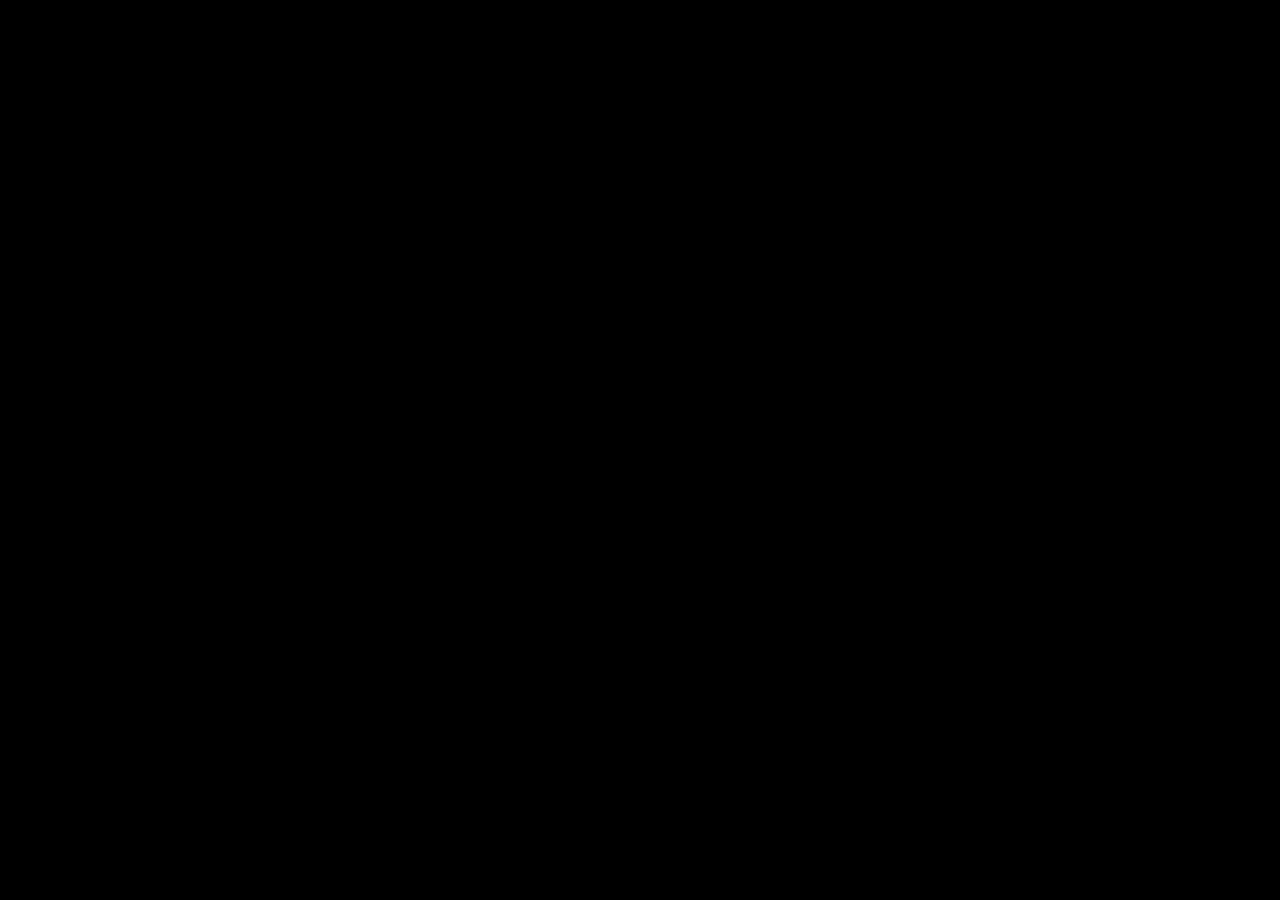
==== index.html @ 7cc52ea9 "Update index.html" ====
<!DOCTYPE html>
<html lang="tr">
<head>
    <meta charset="UTF-8">
    <meta name="viewport" content="width=device-width, initial-scale=1.0">
    <title>Arka Plan Videosu</title>
    <style>
        body, html {
            margin: 0;
            padding: 0;
            height: 100%;
            overflow: hidden; /* Sayfada kaydırma çubuğunu gizler */
            background: #000; /* Video yüklenene kadar veya mobil için arka plan rengi */
        }

        .video-arkaplan {
            position: fixed;
            top: 0;
            right: 0;
            bottom: 0;
            left: 0;
            overflow: hidden;
            z-index: -1; /* Diğer içeriğin arkasında kalmasını sağlar */
        }

        #arkaplan-videom {
            min-width: 100%;
            min-height: 100%;
            object-fit: cover; /* Videonun en-boy oranını koruyarak tüm ekranı kaplamasını sağlar */
        }
    </style>
</head>
<body>

    <div class="video-arkaplan">
        <video autoplay muted loop id="arkaplan-videom">
            <source src="caredit_yeni.mp4" type="video/mp4">
            Tarayıcınız video etiketini desteklemiyor.
        </video>
    </div>

</body>
</html>
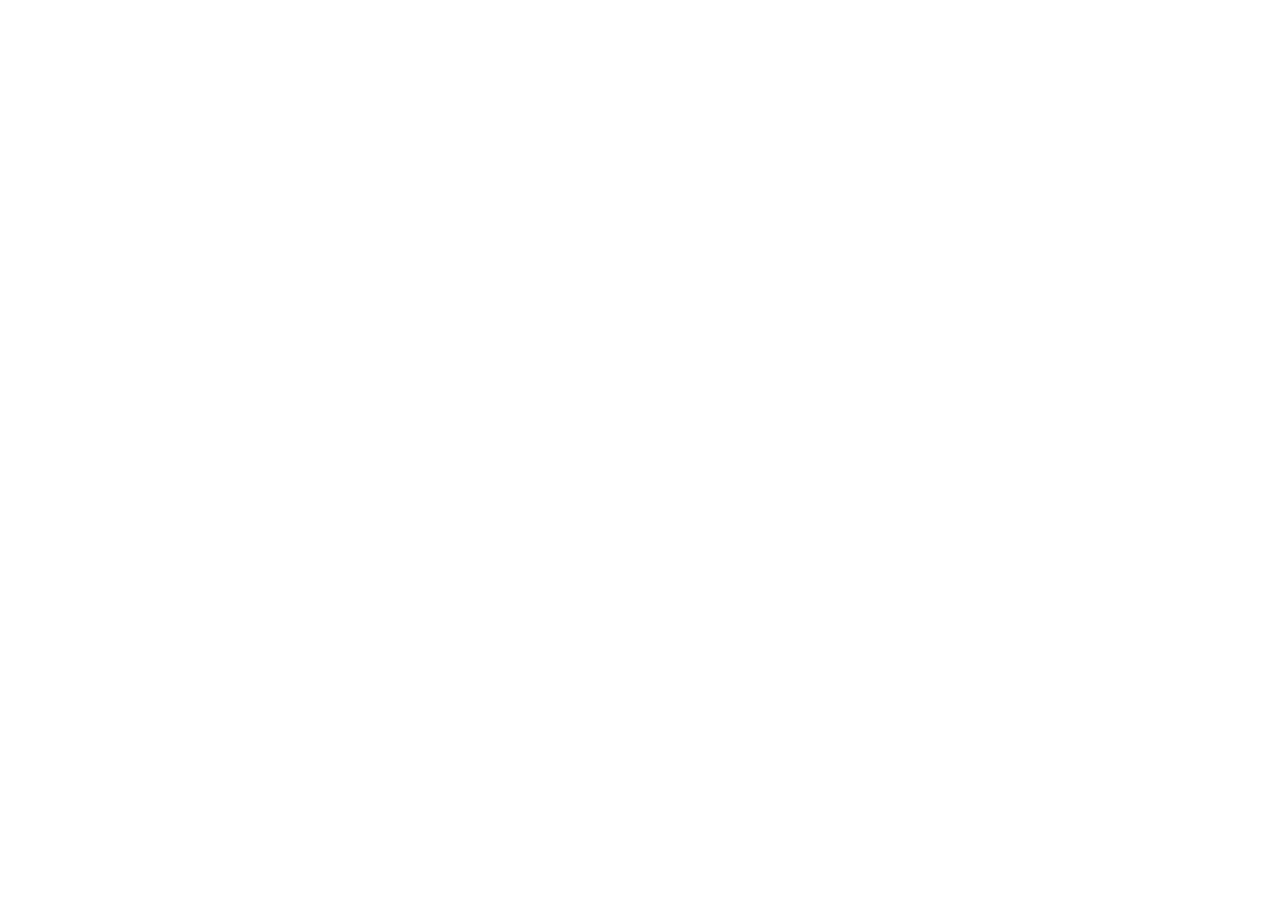
==== commit 18c40595: "Update index.html" ====
--- a/index.html
+++ b/index.html
@@ -3,45 +3,14 @@
 <head>
     <meta charset="UTF-8">
     <meta name="viewport" content="width=device-width, initial-scale=1.0">
-    <title>Arka Plan Videosu</title>
+    <title>Video Arka Planı</title>
     <style>
-        body, html {
-            margin: 0;
-            padding: 0;
-            height: 100%;
-            overflow: hidden; /* Sayfada kaydırma çubuğunu gizler */
-            background: #000; /* Video yüklenene kadar veya mobil için arka plan rengi */
-        }
-
-        .video-arkaplan {
-            position: fixed;
-            top: 0;
-            right: 0;
-            bottom: 0;
-            left: 0;
-            overflow: hidden;
-            z-index: -1; /* Diğer içeriğin arkasında kalmasını sağlar */
-        }
-
-        #arkaplan-videom {
-            min-width: 100%;
-            min-height: 100%;
-            object-fit: cover; /* Videonun en-boy oranını koruyarak tüm ekranı kaplamasını sağlar */
-        }
+        /* Video stilleri burada olacak */
     </style>
 </head>
 <body>
-
     <div class="video-arkaplan">
-        <video autoplay muted loop id="arkaplan-videom">
-            <source src="caredit_yeni.mp4" type="video/mp4">
-            Tarayıcınız video etiketini desteklemiyor.
-        </video>
+        <iframe src="https://player.vimeo.com/video/1118168493?autoplay=1&loop=1&autopause=0&muted=1" frameborder="0" allow="autoplay; fullscreen; picture-in-picture" allowfullscreen></iframe>
     </div>
-
 </body>
 </html>
-
-
-
-
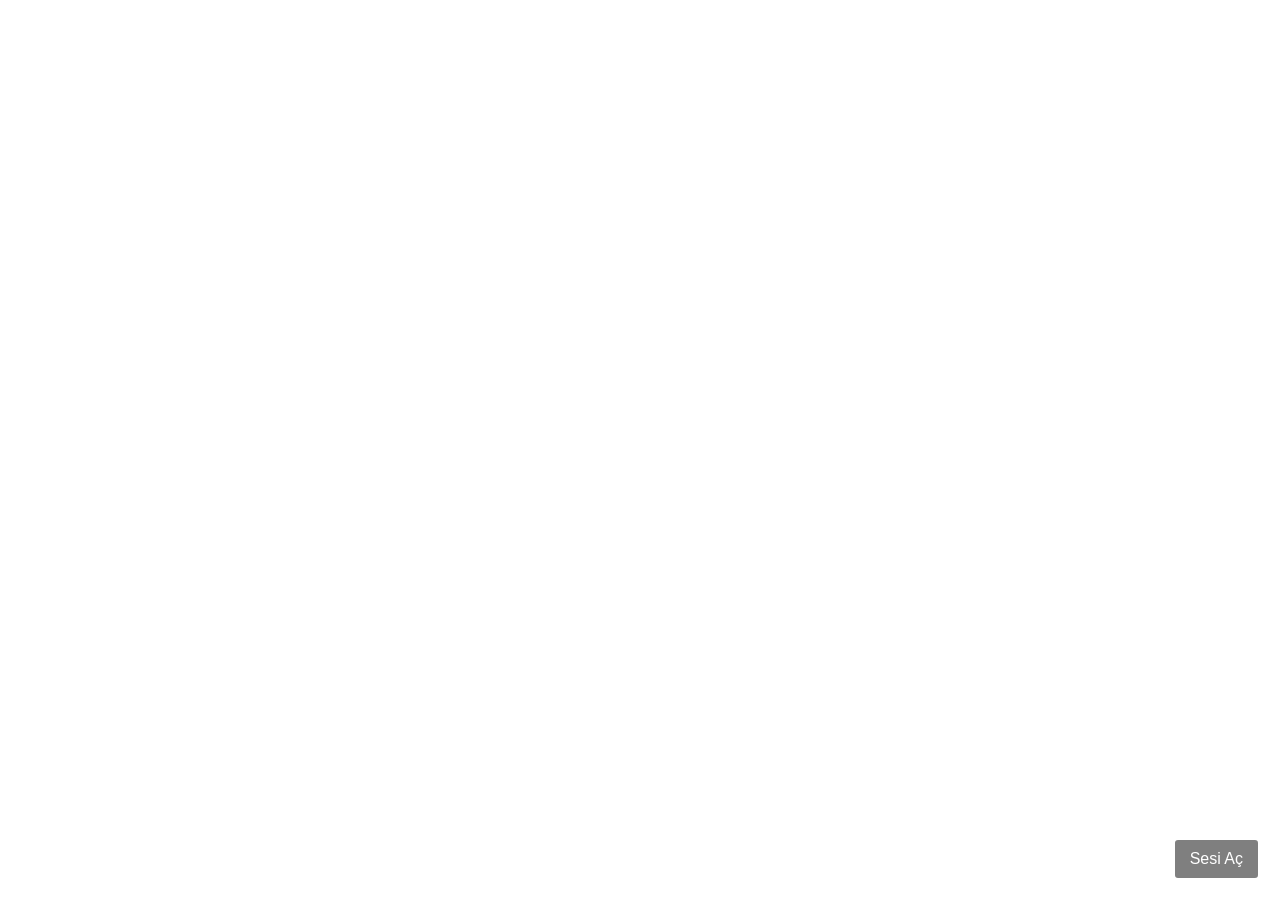
==== commit ee3ada4b: "Update index.html" ====
--- a/index.html
+++ b/index.html
@@ -4,13 +4,93 @@
     <meta charset="UTF-8">
     <meta name="viewport" content="width=device-width, initial-scale=1.0">
     <title>Video Arka Planı</title>
+    
     <style>
-        /* Video stilleri burada olacak */
+        body, html {
+            margin: 0;
+            padding: 0;
+            height: 100%;
+            overflow: hidden;
+            color: white; /* Metin rengini beyaz yapar */
+            font-family: sans-serif;
+            text-align: center;
+        }
+
+        .vimeo-arkaplan {
+            position: fixed;
+            top: 0;
+            left: 0;
+            width: 100%;
+            height: 100%;
+            z-index: -1;
+            pointer-events: none;
+        }
+
+        .vimeo-arkaplan iframe {
+            width: 100vw;
+            height: 56.25vw;
+            min-height: 100vh;
+            min-width: 177.77vh;
+            position: absolute;
+            top: 50%;
+            left: 50%;
+            transform: translate(-50%, -50%);
+        }
+
+        #ses-butonu {
+            position: fixed;
+            bottom: 20px;
+            right: 20px;
+            z-index: 2;
+            padding: 10px 15px;
+            font-size: 16px;
+            background-color: rgba(0, 0, 0, 0.5);
+            color: white;
+            border: 2px solid white;
+            border-radius: 5px;
+            cursor: pointer;
+            backdrop-filter: blur(5px);
+        }
     </style>
 </head>
 <body>
-    <div class="video-arkaplan">
-        <iframe src="https://player.vimeo.com/video/1118168493?autoplay=1&loop=1&autopause=0&muted=1" frameborder="0" allow="autoplay; fullscreen; picture-in-picture" allowfullscreen></iframe>
+
+    <div class="vimeo-arkaplan">
+        <iframe id="vimeo-player"
+            src="https://player.vimeo.com/video/1118168493?autoplay=1&loop=1&autopause=0&background=1&muted=1" 
+            frameborder="0" 
+            allow="autoplay; fullscreen; picture-in-picture" 
+            allowfullscreen>
+        </iframe>
     </div>
+    
+    <button id="ses-butonu">Sesi Aç</button>
+
+    <script>
+        document.addEventListener('DOMContentLoaded', function() {
+            const iframe = document.getElementById('vimeo-player');
+            const button = document.getElementById('ses-butonu');
+            let isMuted = true;
+            
+            // Vimeo Player API'sini kullanmak için
+            const player = new Vimeo.Player(iframe);
+
+            button.addEventListener('click', function() {
+                if (isMuted) {
+                    player.setVolume(1); // Sesi açar
+                    button.textContent = "Sesi Kapat";
+                } else {
+                    player.setVolume(0); // Sesi kapatır
+                    button.textContent = "Sesi Aç";
+                }
+                isMuted = !isMuted;
+            });
+            
+            // Vimeo Player API'sinin yüklenmesi için gerekli
+            const script = document.createElement('script');
+            script.src = 'https://player.vimeo.com/api/player.js';
+            document.body.appendChild(script);
+        });
+    </script>
 </body>
 </html>
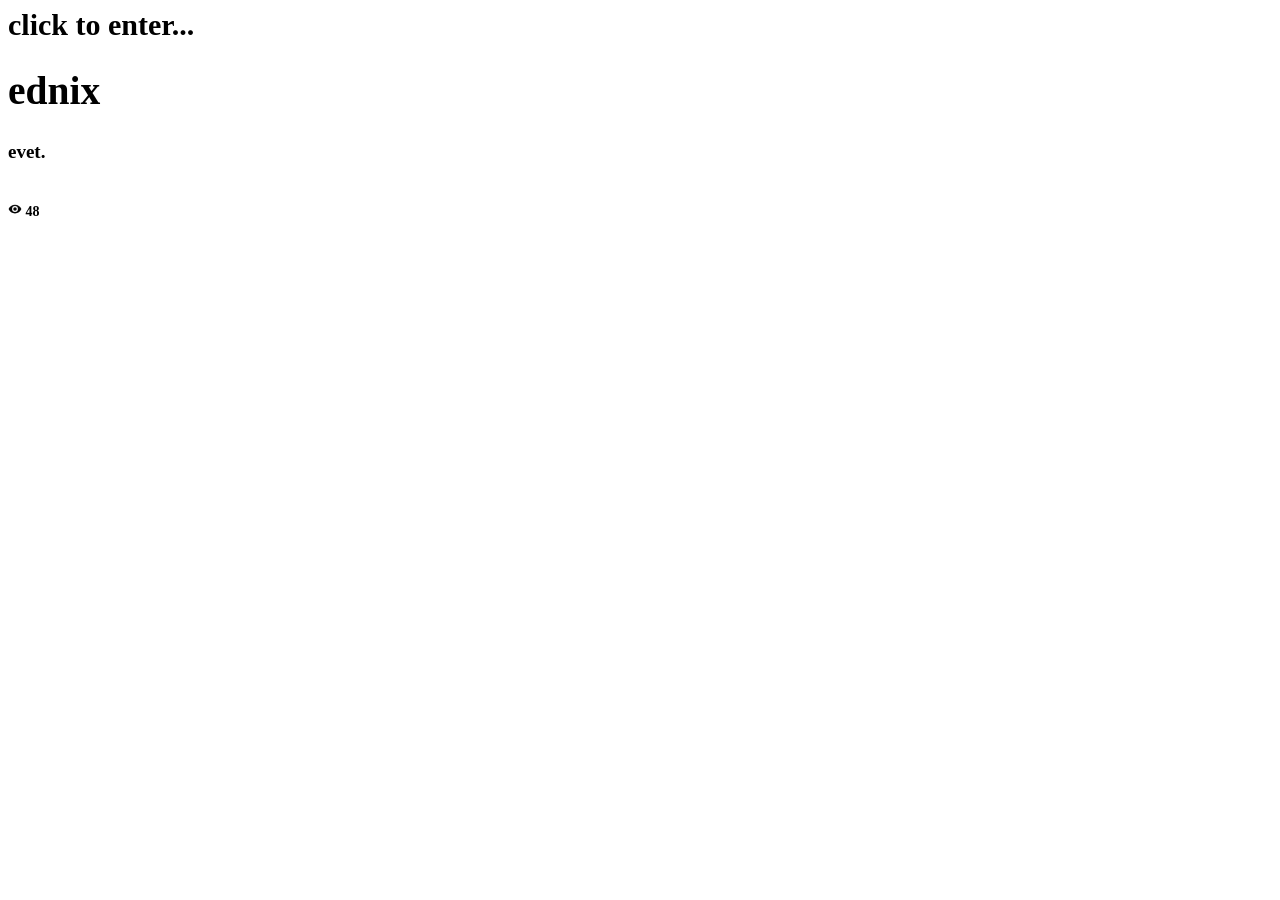
==== commit be259173: "Add files via upload" ====
--- a/index.html
+++ b/index.html
@@ -1,96 +1,19 @@
-<!DOCTYPE html>
-<html lang="tr">
-<head>
-    <meta charset="UTF-8">
-    <meta name="viewport" content="width=device-width, initial-scale=1.0">
-    <title>Video Arka Planı</title>
-    
-    <style>
-        body, html {
-            margin: 0;
-            padding: 0;
-            height: 100%;
-            overflow: hidden;
-            color: white; /* Metin rengini beyaz yapar */
-            font-family: sans-serif;
-            text-align: center;
-        }
-
-        .vimeo-arkaplan {
-            position: fixed;
-            top: 0;
-            left: 0;
-            width: 100%;
-            height: 100%;
-            z-index: -1;
-            pointer-events: none;
-        }
-
-        .vimeo-arkaplan iframe {
-            width: 100vw;
-            height: 56.25vw;
-            min-height: 100vh;
-            min-width: 177.77vh;
-            position: absolute;
-            top: 50%;
-            left: 50%;
-            transform: translate(-50%, -50%);
-        }
-
-        #ses-butonu {
-            position: fixed;
-            bottom: 20px;
-            right: 20px;
-            z-index: 2;
-            padding: 10px 15px;
-            font-size: 16px;
-            background-color: rgba(0, 0, 0, 0.5);
-            color: white;
-            border: 2px solid white;
-            border-radius: 5px;
-            cursor: pointer;
-            backdrop-filter: blur(5px);
-        }
-    </style>
-</head>
-<body>
-
-    <div class="vimeo-arkaplan">
-        <iframe id="vimeo-player"
-            src="https://player.vimeo.com/video/1118168493?autoplay=1&loop=1&autopause=0&background=1&muted=1" 
-            frameborder="0" 
-            allow="autoplay; fullscreen; picture-in-picture" 
-            allowfullscreen>
-        </iframe>
-    </div>
-    
-    <button id="ses-butonu">Sesi Aç</button>
-
-    <script>
-        document.addEventListener('DOMContentLoaded', function() {
-            const iframe = document.getElementById('vimeo-player');
-            const button = document.getElementById('ses-butonu');
-            let isMuted = true;
-            
-            // Vimeo Player API'sini kullanmak için
-            const player = new Vimeo.Player(iframe);
-
-            button.addEventListener('click', function() {
-                if (isMuted) {
-                    player.setVolume(1); // Sesi açar
-                    button.textContent = "Sesi Kapat";
-                } else {
-                    player.setVolume(0); // Sesi kapatır
-                    button.textContent = "Sesi Aç";
-                }
-                isMuted = !isMuted;
-            });
-            
-            // Vimeo Player API'sinin yüklenmesi için gerekli
-            const script = document.createElement('script');
-            script.src = 'https://player.vimeo.com/api/player.js';
-            document.body.appendChild(script);
-        });
-    </script>
-</body>
-</html>
+<!DOCTYPE html><html lang="en"><head><meta charset="utf-8"><meta name="viewport" content="width=device-width, initial-scale=1"><link rel="stylesheet" href="css/d9d228332b73bf1e.css" data-precedence="next"><link rel="stylesheet" href="css/e863440b9e24b00d.css" data-precedence="next"><link rel="stylesheet" href="css/f33d9e502b1e7652.css" data-precedence="next"><link rel="stylesheet" href="css/7c953e22cf4176da.css" data-precedence="next"><link rel="preload" as="script" fetchpriority="low" href="/_next/static/chunks/webpack-c90e5298bae9c105.js"><script src="js/4bd1b696-5cc00fdd89cac993.js" async=""></script><script src="js/1684-ccd0ab83cbafdc8f.js" async=""></script><script src="js/main-app-c95b87e4dbcdea77.js" async=""></script><script src="js/layout-c453b8d241eccdc5.js" async=""></script><script src="js/6874-1335ddc9318d7318.js" async=""></script><script src="js/not-found-c82244e9fe85f8e6.js" async=""></script><script src="js/5322-a31cc2ef467c25bd.js" async=""></script><script src="js/8306-ea0440b802e2d283.js" async=""></script><script src="js/540-dc9b94456c69f193.js" async=""></script><script src="js/1100-1ef0397e08238c46.js" async=""></script><script src="js/9349-a0a548d327b13e51.js" async=""></script><script src="js/6990-20968a621a3be1f5.js" async=""></script><script src="js/9677-fb2b81040d185490.js" async=""></script><script src="js/4923-5305854283867663.js" async=""></script><script src="js/6696-314670b005b014c4.js" async=""></script><script src="js/4203-22bef8ba9e6440e4.js" async=""></script><script src="js/8011-a3879efb92aff950.js" async=""></script><script src="js/3720-3c8ac5ace89120e3.js" async=""></script><script src="js/4999-c488f70b131a6ccf.js" async=""></script><script src="js/page-b97ecd09bc634a83.js" async=""></script><link rel="preload" href="https://sa.guns.lol/latest.js" as="script"><link rel="preload" href="https://assets.guns.lol/cursor-effects.js" as="script"><link rel="preload" href="https://challenges.cloudflare.com/turnstile/v0/api.js" as="script"><link rel="apple-touch-icon" sizes="180x180" href="images/apple-touch-icon.png"><link rel="icon" type="image/png" sizes="32x32" href="images/favicon-32x32.png"><link rel="icon" type="image/png" sizes="16x16" href="images/favicon-16x16.png"><link rel="manifest" href="https://assets.guns.lol/favicon/site.webmanifest"><meta name="theme-color" content="#ffffff"><link href="css/X6XYTKIVDUW7GZTZPZNN4EUM5KH54KHF.css" rel="stylesheet"><title>ednix</title><meta name="description" content="evet."><meta name="author" content="ednix"><meta property="og:title" content="ednix"><meta property="og:description" content="evet."><meta property="og:image" content="images/og.png"><meta property="og:type" content="website"><meta name="twitter:card" content="summary_large_image"><meta name="twitter:title" content="ednix"><meta name="twitter:description" content="evet."><meta name="twitter:image" content="https://og.guns.lol/api/og?username=ednix&t=1757812516960"><script>document.querySelectorAll('body link[rel="icon"], body link[rel="apple-touch-icon"]').forEach(el => document.head.appendChild(el))</script><script src="js/polyfills-42372ed130431b0a.js" nomodule=""></script></head><body><div class="xU1X39_244378cdd5913f278c3a" style="background-image:url(media/7e5d4182-e83e-4881-bd4b-4a511bb89c17.mp4)"></div><div class="t33BNn_4ac5c10f247eb261df8a"><div class="lXNQ0G_dbdc0f63fcf9ce25e8c2" style="font-weight:700;font-size:30px">click to enter...</div></div><script>(self.__next_s=self.__next_s||[]).push(["https://assets.guns.lol/cursor-effects.js",{"id":"_cursor"}])</script><style>
+                    * {
+                      cursor: url(images/3974d0d3-0a32-46ba-9fcb-56ea1152b98c.png) 16 16, auto !important;
+                    }
+                    </style><style>
+                ::-moz-selection {
+                    background: #ffffff;
+                    color: #ffffff;
+                }
+                ::selection {
+                    background: #ffffff;
+                    color: #ffffff;
+                }
+                </style><div class="g09gBy_e606f195670897bc74a6" style="background-color:#ffffff"></div><div style="--presenceUsernameColor:#ffffff;--presenceStatusColor:rgba(255, 255, 255, 0.7);--presenceContainerBackground:rgba(255, 255, 255, 0.07);--presenceContainerBorder:2px solid rgba(255, 255, 255, 0.05);--discordServerMembers:rgba(255, 255, 255, 0.6);--secondTabBackground:rgba(255, 255, 255, 0.07);--secondTabBorder:2px solid rgba(255, 255, 255, 0.05);--discordMissingIcon:rgba(255, 255, 255, 0.25);--modernLayoutSeperator:rgba(255, 255, 255, 0.12);--modernLayoutSeperatorBorder:rgba(255, 255, 255, 0.12);--discordAvatarBorder:2px solid rgba(255, 255, 255, 0.15);--badgeContainerBackground:rgba(255, 255, 255, 0.08);--badgeContainerBorder:2px solid rgba(255, 255, 255, 0.04);--userBadge:20.5px;--textColor:#ffffff;--textColorDarker:rgba(255, 255, 255, 0.5);--iconColor:#ffffff;--backgroundColor:#ffffff;--joinStatus:rgba(255, 255, 255, 0.65);--audioPlayerBar:rgba(255, 255, 255, 0.35);--avatarBorder:2px solid rgba(255, 255, 255, 0.4);--containerColor:rgba(255, 255, 255, 0);--containerBlur:0px;--containerGradient:linear-gradient(25deg, rgba(0, 0, 0, 0), rgba(0, 0, 0, 0));--containerRadius:20px;--containerWidth:40rem;--containerPadding:35px 15px;--volumeBackgroundcolor:rgba(255, 255, 255, 0.2);--volumeBorder:2px solid rgba(255, 255, 255, 0.05);--buttonBackground:rgba(255, 255, 255, 0.22);--buttonBorder:2px solid rgba(255, 255, 255, 0.12);--buttonRadius:12px;--buttonAlign:center;--buttonBackgroundHover:rgba(255, 255, 255, 0.32);--buttonBorderHover:2px solid rgba(255, 255, 255, 0.25);--buttonUrlColor:rgba(255, 255, 255, 0.65);--profileViewsContainerBorder:2px solid rgba(255, 255, 255, 0);--templatePreviewContainerBackground:rgba(255, 255, 255, 0.4);--platformTextColor:rgba(255, 255, 255, 0.4);--secondTabWidgetDescription:rgba(255, 255, 255, 0.6);--audioIconBackground:rgba(255, 255, 255, 0.2);--progessBarFull:rgba(255, 255, 255, 0.3);--progessBarPlaying:#ffffff;--controlButtonsOther:rgba(255, 255, 255, 0.5);--controlButtonPlaying:#ffffff;--controlTextColor:rgba(255, 255, 255, 0.7);--modernLayoutBottomLeftDivider:rgba(255, 255, 255, 0.14);--sleekLayoutTopRightDivider:rgba(255, 255, 255, 0.14)"><div class="m3nOWb_8d25fbd2ec018e7f3333"><div class="rGOXYc_089e78ae7261139e29df"><div class="sumWSY_35f2a4c5b48e5f22cb72" style="position:fixed"><div class="nNbJX2_02af604a2f0bd5f52a08 rWYXuN_85176f7ad5dd05cd2a8a"><div class="v1xy1T_d0dc3a8bbeb8294cbc40"><div></div><div class="aYGbcZ_b7ae81993acc636a36eb false"><h1 class="zZjVXY_f8ef53b912061d92eab6 gXeFtO_7647c44754f67dc2fc89" style="font-weight:600;font-size:39.5px">ednix</h1><h3 class="zUGNbn_1fe480aaf30e20184c29" style="font-weight:570;font-size:19px">evet.</h3></div><div class="h252l1_b4c509d547ebc284a4d0 false"><div class="scVG13_87e32c7ed391a936e81d"><div class="bS1YbN_f868b47b56a17c140676 cy9Uhl_054b200b8dbbc7d63e06"><style>
+                                    .cy9Uhl_054b200b8dbbc7d63e06 svg {
+                                        color: #ffffff!important;
+                                        filter: drop-shadow(#ffffff 1px 0 7px)!important;
+                                    }</style><a target="_blank" href="https://instagram.com/ednix_x"><svg xmlns="http://www.w3.org/2000/svg" width="1em" height="1em" viewBox="3 2.98 18.01 18.04"><path fill="currentColor" d="M20.947 8.305a6.53 6.53 0 0 0-.419-2.216a4.61 4.61 0 0 0-2.633-2.633a6.606 6.606 0 0 0-2.186-.42c-.962-.043-1.267-.055-3.709-.055s-2.755 0-3.71.055a6.606 6.606 0 0 0-2.185.42a4.607 4.607 0 0 0-2.633 2.633a6.554 6.554 0 0 0-.419 2.185c-.043.963-.056 1.268-.056 3.71s0 2.754.056 3.71c.015.748.156 1.486.419 2.187a4.61 4.61 0 0 0 2.634 2.632a6.584 6.584 0 0 0 2.185.45c.963.043 1.268.056 3.71.056s2.755 0 3.71-.056a6.59 6.59 0 0 0 2.186-.419a4.615 4.615 0 0 0 2.633-2.633c.263-.7.404-1.438.419-2.187c.043-.962.056-1.267.056-3.71c-.002-2.442-.002-2.752-.058-3.709zm-8.953 8.297c-2.554 0-4.623-2.069-4.623-4.623s2.069-4.623 4.623-4.623a4.623 4.623 0 0 1 0 9.246zm4.807-8.339a1.077 1.077 0 0 1-1.078-1.078a1.077 1.077 0 1 1 2.155 0c0 .596-.482 1.078-1.077 1.078z"></path><circle cx="11.994" cy="11.979" r="3.003" fill="currentColor"></circle></svg></a></div></div></div></div><script>(self.__next_s=self.__next_s||[]).push([0,{"children":"\n        const workerScript = `        \n            import init, { GunsSolver } from 'https://assets.guns.lol/pkg/_gunslolpow.js';\n            self.onmessage = async function (event) {               \n                const { ps, d, c, _n, org_ts } = event.data;\n                await init();\n                const _get_s = new GunsSolver(ps, c, parseInt(d), false, _n);\n                const ts = Math.floor(Date.now() / 1000);\n                const _tsoff = ts - Number(org_ts);\n                const tsp = ts - _tsoff;\n                const _res = await _get_s.solve_pow();    \n                if (_res !== null) {\n                    self.postMessage({ _res, ps, tsp, _n, c });\n                }\n            };\n        `;\n\n        const blob = new Blob([workerScript], { type: \"application/javascript\" });\n        const worker = new Worker(URL.createObjectURL(blob), { type: \"module\" });\n\n        worker.postMessage({\n            ps: '2888bcdeb35d39c9dc2d2446bcd639fbf4131710d9df01d471a75a510be',\n            d: '5',\n            c: 'b00ab88f0585d91a08471b64d81fb16103bc57412da54630909ae19adf4e8158',\n            _n: 'TRcEBSQ0DpZNVFdN',\n            org_ts: '1757812516'\n        });\n\n        worker.onmessage = async function (event) {\n            const { _res, ps, tsp, _n, c } = event.data;\n            if (_res !== undefined) {\n                await getResult(_res);\n            }\n        };\n    ","id":"_code"}])</script><div class="cf-turnstile" style="display:none" data-sitekey="0x4AAAAAAAgU7T2niLQD-TLm" data-callback="getToken"></div><div class="jVyntN_599d5ef2ae281840bef2 false" style="bottom:12px;left:15px"><span style="font-weight:550;font-size:14px"><svg xmlns="http://www.w3.org/2000/svg" width="1em" height="1em" viewBox="0 0 24 24"><path fill="currentColor" d="M12 9a3 3 0 0 0-3 3a3 3 0 0 0 3 3a3 3 0 0 0 3-3a3 3 0 0 0-3-3m0 8a5 5 0 0 1-5-5a5 5 0 0 1 5-5a5 5 0 0 1 5 5a5 5 0 0 1-5 5m0-12.5C7 4.5 2.73 7.61 1 12c1.73 4.39 6 7.5 11 7.5s9.27-3.11 11-7.5c-1.73-4.39-6-7.5-11-7.5"></path></svg> <!-- -->48</span></div></div></div></div></div></div><!--$--><!--/$--><!--$--><!--/$--><script src="js/webpack-c90e5298bae9c105.js" async=""></script><script>(self.__next_f=self.__next_f||[]).push([0])</script><script>self.__next_f.push([1,"1:\"$Sreact.fragment\"\n2:I[69243,[\"7177\",\"static/chunks/app/layout-c453b8d241eccdc5.js\"],\"\"]\n3:I[56496,[\"7177\",\"static/chunks/app/layout-c453b8d241eccdc5.js\"],\"default\"]\n4:I[87555,[],\"\"]\n5:I[31295,[],\"\"]\n6:I[6874,[\"6874\",\"static/chunks/6874-1335ddc9318d7318.js\",\"4345\",\"static/chunks/app/not-found-c82244e9fe85f8e6.js\"],\"\"]\n8:I[59665,[],\"MetadataBoundary\"]\na:I[59665,[],\"OutletBoundary\"]\nd:I[74911,[],\"AsyncMetadataOutlet\"]\nf:I[59665,[],\"ViewportBoundary\"]\n11:I[26614,[],\"\"]\n12:\"$Sreact.suspense\"\n13:I[74911,[],\"AsyncMetadata\"]\n:HL[\"/_next/static/css/d9d228332b73bf1e.css\",\"style\"]\n:HL[\"/_next/static/css/e863440b9e24b00d.css\",\"style\"]\n:HL[\"/_next/static/css/f33d9e502b1e7652.css\",\"style\"]\n:HL[\"/_next/static/css/7c953e22cf4176da.css\",\"style\"]\n"])</script><script>self.__next_f.push([1,"0:{\"P\":null,\"b\":\"5CVSkB92n_Afee6eFQA_5\",\"p\":\"\",\"c\":[\"\",\"ednix\"],\"i\":false,\"f\":[[[\"\",{\"children\":[[\"username\",\"ednix\",\"d\"],{\"children\":[\"__PAGE__\",{}]}]},\"$undefined\",\"$undefined\",true],[\"\",[\"$\",\"$1\",\"c\",{\"children\":[[[\"$\",\"link\",\"0\",{\"rel\":\"stylesheet\",\"href\":\"/_next/static/css/d9d228332b73bf1e.css\",\"precedence\":\"next\",\"crossOrigin\":\"$undefined\",\"nonce\":\"$undefined\"}]],[\"$\",\"html\",null,{\"lang\":\"en\",\"children\":[[\"$\",\"head\",null,{\"children\":[[\"$\",\"link\",null,{\"href\":\"https://assets.guns.lol/fonts/X6XYTKIVDUW7GZTZPZNN4EUM5KH54KHF.css\",\"rel\":\"stylesheet\"}],[\"$\",\"$L2\",null,{\"src\":\"https://sa.guns.lol/latest.js\",\"id\":\"_sa\"}],[\"$\",\"link\",null,{\"rel\":\"apple-touch-icon\",\"sizes\":\"180x180\",\"href\":\"https://assets.guns.lol/favicon/apple-touch-icon.png\"}],[\"$\",\"link\",null,{\"rel\":\"icon\",\"type\":\"image/png\",\"sizes\":\"32x32\",\"href\":\"https://assets.guns.lol/favicon/favicon-32x32.png\"}],[\"$\",\"link\",null,{\"rel\":\"icon\",\"type\":\"image/png\",\"sizes\":\"16x16\",\"href\":\"https://assets.guns.lol/favicon/favicon-16x16.png\"}],[\"$\",\"link\",null,{\"rel\":\"manifest\",\"href\":\"https://assets.guns.lol/favicon/site.webmanifest\"}]]}],[\"$\",\"body\",null,{\"children\":[[\"$\",\"$L3\",null,{}],[\"$\",\"$L4\",null,{\"parallelRouterKey\":\"children\",\"error\":\"$undefined\",\"errorStyles\":\"$undefined\",\"errorScripts\":\"$undefined\",\"template\":[\"$\",\"$L5\",null,{}],\"templateStyles\":\"$undefined\",\"templateScripts\":\"$undefined\",\"notFound\":[[\"$\",\"div\",null,{\"className\":\"eFXwWB_acae7ef2ade572800706\",\"children\":[\"$\",\"div\",null,{\"className\":\"xXlW3w_2a483bfff065871e1e78\",\"children\":[[\"$\",\"svg\",null,{\"xmlns\":\"http://www.w3.org/2000/svg\",\"width\":\"1em\",\"height\":\"1em\",\"viewBox\":\"0 0 24 24\",\"children\":[\"$\",\"path\",null,{\"fill\":\"currentColor\",\"d\":\"M13 2v14.5h-2V2zm-2 17h2.004v2.004H11z\"}]}],[\"$\",\"h1\",null,{\"children\":\"We couldn't find this page.\"}],[\"$\",\"h3\",null,{\"children\":\"The page you are looking for doesn't exist.\"}],[\"$\",\"div\",null,{\"className\":\"zCFsUW_1091dd5bbcca39b5f847\",\"children\":[\"$\",\"$L6\",null,{\"href\":\"/\",\"children\":\"Go Home\"}]}]]}]}],[[\"$\",\"link\",\"0\",{\"rel\":\"stylesheet\",\"href\":\"/_next/static/css/f33d9e502b1e7652.css\",\"precedence\":\"next\",\"crossOrigin\":\"$undefined\",\"nonce\":\"$undefined\"}]]],\"forbidden\":\"$undefined\",\"unauthorized\":\"$undefined\"}]]}]]}]]}],{\"children\":[[\"username\",\"ednix\",\"d\"],[\"$\",\"$1\",\"c\",{\"children\":[null,[\"$\",\"$L4\",null,{\"parallelRouterKey\":\"children\",\"error\":\"$undefined\",\"errorStyles\":\"$undefined\",\"errorScripts\":\"$undefined\",\"template\":[\"$\",\"$L5\",null,{}],\"templateStyles\":\"$undefined\",\"templateScripts\":\"$undefined\",\"notFound\":\"$undefined\",\"forbidden\":\"$undefined\",\"unauthorized\":\"$undefined\"}]]}],{\"children\":[\"__PAGE__\",[\"$\",\"$1\",\"c\",{\"children\":[\"$L7\",[\"$\",\"$L8\",null,{\"children\":\"$L9\"}],[[\"$\",\"link\",\"0\",{\"rel\":\"stylesheet\",\"href\":\"/_next/static/css/e863440b9e24b00d.css\",\"precedence\":\"next\",\"crossOrigin\":\"$undefined\",\"nonce\":\"$undefined\"}],[\"$\",\"link\",\"1\",{\"rel\":\"stylesheet\",\"href\":\"/_next/static/css/f33d9e502b1e7652.css\",\"precedence\":\"next\",\"crossOrigin\":\"$undefined\",\"nonce\":\"$undefined\"}],[\"$\",\"link\",\"2\",{\"rel\":\"stylesheet\",\"href\":\"/_next/static/css/7c953e22cf4176da.css\",\"precedence\":\"next\",\"crossOrigin\":\"$undefined\",\"nonce\":\"$undefined\"}]],[\"$\",\"$La\",null,{\"children\":[\"$Lb\",\"$Lc\",[\"$\",\"$Ld\",null,{\"promise\":\"$@e\"}]]}]]}],{},null,false]},null,false]},null,false],[\"$\",\"$1\",\"h\",{\"children\":[null,[\"$\",\"$1\",\"ArrBwr8btO0wil0GRV0Jb\",{\"children\":[[\"$\",\"$Lf\",null,{\"children\":\"$L10\"}],null]}],null]}],false]],\"m\":\"$undefined\",\"G\":[\"$11\",\"$undefined\"],\"s\":false,\"S\":false}\n"])</script><script>self.__next_f.push([1,"9:[\"$\",\"$12\",null,{\"fallback\":null,\"children\":[\"$\",\"$L13\",null,{\"promise\":\"$@14\"}]}]\nc:null\n"])</script><script>self.__next_f.push([1,"15:I[74999,[\"6874\",\"static/chunks/6874-1335ddc9318d7318.js\",\"5322\",\"static/chunks/5322-a31cc2ef467c25bd.js\",\"8306\",\"static/chunks/8306-ea0440b802e2d283.js\",\"540\",\"static/chunks/540-dc9b94456c69f193.js\",\"1100\",\"static/chunks/1100-1ef0397e08238c46.js\",\"9349\",\"static/chunks/9349-a0a548d327b13e51.js\",\"6990\",\"static/chunks/6990-20968a621a3be1f5.js\",\"9677\",\"static/chunks/9677-fb2b81040d185490.js\",\"4923\",\"static/chunks/4923-5305854283867663.js\",\"6696\",\"static/chunks/6696-314670b005b014c4.js\",\"4203\",\"static/chunks/4203-22bef8ba9e6440e4.js\",\"8011\",\"static/chunks/8011-a3879efb92aff950.js\",\"3720\",\"static/chunks/3720-3c8ac5ace89120e3.js\",\"4999\",\"static/chunks/4999-c488f70b131a6ccf.js\",\"1911\",\"static/chunks/app/%5Busername%5D/page-b97ecd09bc634a83.js\"],\"default\"]\n"])</script><script>self.__next_f.push([1,"7:[\"$\",\"$L15\",null,{\"data\":{\"_id\":\"66fd15a71353490f53f03a6a\",\"username\":\"ednix\",\"account_created\":1727862183,\"verified\":true,\"alias\":\"\",\"config\":{\"description\":\"evet.\",\"color\":\"#ffffff\",\"text_color\":\"#ffffff\",\"bg_color\":\"#ffffff\",\"icon_color\":\"#ffffff\",\"gradient_1\":\"#000000\",\"gradient_2\":\"#000000\",\"profile_gradient\":true,\"presence\":\"disabled\",\"audio\":[{\"url\":\"https://r2.guns.lol/56fe4c17-2dbd-4a1b-98b4-465f08810bb5.mp3\",\"title\":\"Depression...\",\"duration\":\"0:59\",\"selected\":true,\"id\":\"7756ef9b-5b60-4a3a-b2af-7b76d5966991\",\"cover\":\"https://r2.guns.lol/48bd74e2-16f2-4912-abe1-a81bfaa31761.webp\"},{\"url\":\"https://r2.guns.lol/e671bf46-cc1f-425e-8482-63343bbef8fd.mp3\",\"title\":\"Bengier kurwy v3\",\"duration\":\"5:02\",\"selected\":false,\"id\":\"bb290828-cbf4-4b4b-971f-75cf0026eda6\",\"cover\":\"https://r2.guns.lol/2bee0889-7360-4be6-83aa-cfd4f5cfe82b.webp\"}],\"avatar\":\"\",\"custom_cursor\":\"https://r2.guns.lol/3974d0d3-0a32-46ba-9fcb-56ea1152b98c.png\",\"url\":\"https://r2.guns.lol/7e5d4182-e83e-4881-bd4b-4a511bb89c17.mp4\",\"animated_title\":false,\"monochrome\":true,\"volume_control\":false,\"use_discord_avatar\":false,\"swap_colors\":false,\"social_glow\":true,\"badge_glow\":false,\"display_name\":\"\",\"background_effects\":\"none\",\"username_effects\":\"rgb\",\"shuffle_audios\":true,\"location\":\"\",\"username_glow\":false,\"discord_avatar_decoration\":false,\"blur\":0,\"opacity\":0,\"page_views\":48,\"user_badges\":[],\"custom_badges\":[],\"socials\":[{\"social\":\"instagram\",\"value\":\"https://instagram.com/ednix_x\",\"id\":\"bbfa6e1c-4a9e-4f1b-b200-a1ca432aced0\",\"icon\":\"\"}],\"premium\":{\"effects_color\":\"#ffffff\",\"badge_color\":\"#ffffff\",\"border_color\":\"#ffffff\",\"typewriter_enabled\":false,\"typewriter_speed\":5,\"typewriter_delete_speed\":7,\"typewriter\":[],\"hide_views\":false,\"border_enabled\":false,\"second_tab_enabled\":false,\"monochrome_badges\":false,\"animation\":\"fade\",\"parallax_animation\":false,\"hide_join_date\":false,\"border_width\":2,\"border_radius\":20,\"avatar_radius\":35,\"second_tab\":{},\"cursor_effects\":\"\",\"font\":\"satoshi\",\"page_enter_text\":\"\",\"layout\":\"default\",\"banner\":\"\",\"buttons\":[],\"show_url\":false,\"text_align\":\"center\",\"button_shadow\":false,\"button_border_radius\":12,\"metadata\":{\"title\":\"\",\"description\":\"\",\"image\":\"\",\"favicon\":\"\",\"information_overlay\":false}}},\"premium\":false,\"uid\":231844,\"_C\":\"b00ab88f0585d91a08471b64d81fb16103bc57412da54630909ae19adf4e8158\",\"_PS\":\"2888bcdeb35d39c9dc2d2446bcd639fbf4131710d9df01d471a75a510be\",\"_ts\":1757812516,\"_n\":\"TRcEBSQ0DpZNVFdN\",\"success\":true}}]\n"])</script><script>self.__next_f.push([1,"14:{\"metadata\":[[\"$\",\"title\",\"0\",{\"children\":\"ednix\"}],[\"$\",\"meta\",\"1\",{\"name\":\"description\",\"content\":\"evet.\"}],[\"$\",\"meta\",\"2\",{\"name\":\"author\",\"content\":\"ednix\"}],[\"$\",\"meta\",\"3\",{\"property\":\"og:title\",\"content\":\"ednix\"}],[\"$\",\"meta\",\"4\",{\"property\":\"og:description\",\"content\":\"evet.\"}],[\"$\",\"meta\",\"5\",{\"property\":\"og:image\",\"content\":\"https://og.guns.lol/api/og?username=ednix\u0026t=1757812516960\"}],[\"$\",\"meta\",\"6\",{\"property\":\"og:type\",\"content\":\"website\"}],[\"$\",\"meta\",\"7\",{\"name\":\"twitter:card\",\"content\":\"summary_large_image\"}],[\"$\",\"meta\",\"8\",{\"name\":\"twitter:title\",\"content\":\"ednix\"}],[\"$\",\"meta\",\"9\",{\"name\":\"twitter:description\",\"content\":\"evet.\"}],[\"$\",\"meta\",\"10\",{\"name\":\"twitter:image\",\"content\":\"https://og.guns.lol/api/og?username=ednix\u0026t=1757812516960\"}]],\"error\":null,\"digest\":\"$undefined\"}\ne:{\"metadata\":\"$14:metadata\",\"error\":null,\"digest\":\"$undefined\"}\n10:[[\"$\",\"meta\",\"0\",{\"charSet\":\"utf-8\"}],[\"$\",\"meta\",\"1\",{\"name\":\"viewport\",\"content\":\"width=device-width, initial-scale=1\"}],[\"$\",\"meta\",\"2\",{\"name\":\"theme-color\",\"content\":\"#ffffff\"}]]\nb:null\n"])</script><script defer="" src="https://static.cloudflareinsights.com/beacon.min.js/vcd15cbe7772f49c399c6a5babf22c1241717689176015" data-cf-beacon="{" version":"2024.11.0","token":"2fe24d772b4146c9a06db032d45156c9","server_timing":{"name":{"cfcachestatus":true,"cfedge":true,"cfextpri":true,"cfl4":true,"cforigin":true,"cfspeedbrain":true},"location_startswith":null}}"="" crossorigin="anonymous"></script>
+<script>(function(){function c(){var b=a.contentDocument||a.contentWindow.document;if(b){var d=b.createElement('script');d.innerHTML="window.__CF$cv$params={r:'97ec0846edf9270e',t:'MTc1NzgxMjUxNg=='};var a=document.createElement('script');a.src='/cdn-cgi/challenge-platform/scripts/jsd/main.js';document.getElementsByTagName('head')[0].appendChild(a);";b.getElementsByTagName('head')[0].appendChild(d)}}if(document.body){var a=document.createElement('iframe');a.height=1;a.width=1;a.style.position='absolute';a.style.top=0;a.style.left=0;a.style.border='none';a.style.visibility='hidden';document.body.appendChild(a);if('loading'!==document.readyState)c();else if(window.addEventListener)document.addEventListener('DOMContentLoaded',c);else{var e=document.onreadystatechange||function(){};document.onreadystatechange=function(b){e(b);'loading'!==document.readyState&&(document.onreadystatechange=e,c())}}}})();</script><iframe height="1" width="1" style="position: absolute; top: 0px; left: 0px; border: none; visibility: hidden;"></iframe></body></html>
